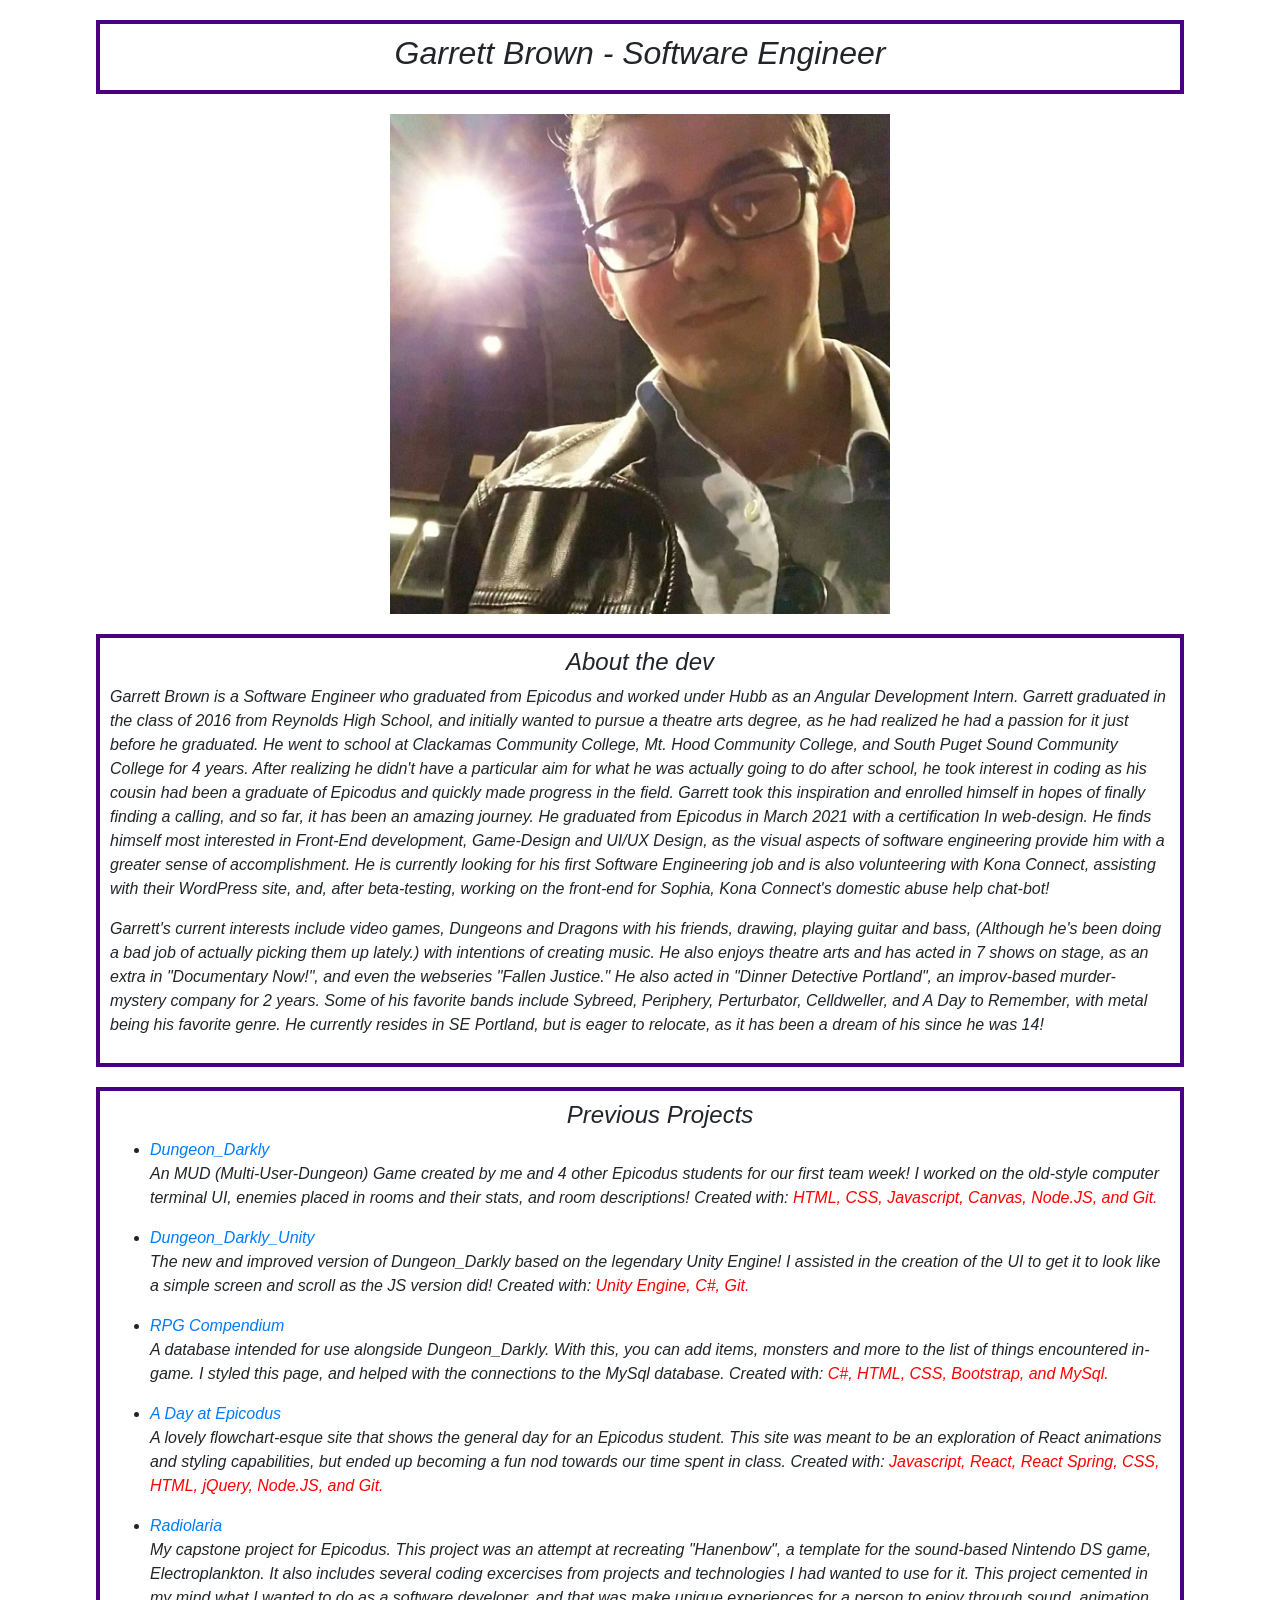
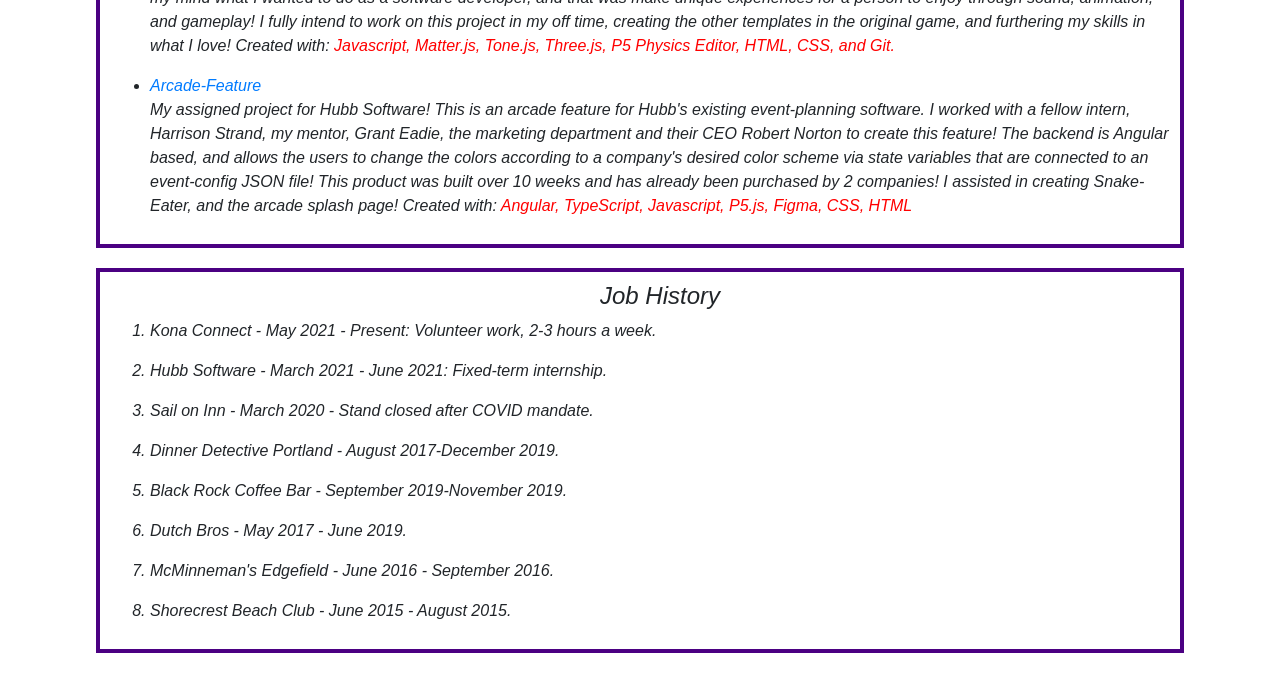
==== index.html @ 9fcd0cbc "Add Hubb and Kona Connect to jobs." ====
<!DOCTYPE html>
<html lang="en-US">

<head>
  <title>Garrett Brown-Portfolio</title>
  <link href="css/bootstrap.css" rel="stylesheet" type="text/css">
  <link href="css/styles.css" rel="stylesheet" type="text/css">
</head>

<body>
  <div class="box-1">
    <h1><em>Garrett Brown - Software Engineer<em></h1>
  </div>

  <div>
    <img class="image" src="img/Portfolio-Pic.img.jpg" width="500px" height="500px" alt="placeholder image of me"></img>
  </div>

  <div class="box-1">
    <h2>About the dev</h2>
    <p>Garrett Brown is a Software Engineer who graduated from Epicodus and worked under Hubb as an Angular Development Intern. Garrett graduated in the class of 2016 from Reynolds High School, and initially wanted to pursue a theatre arts degree, 
      as he had realized he had a passion for it just before he graduated. He went to school at Clackamas Community College, Mt. Hood Community College, and
      South Puget Sound Community College for 4 years. After realizing he didn't have a particular aim for what he was
      actually going to do after school, he took interest in coding as his cousin had been a graduate of Epicodus and
      quickly made progress in the field. Garrett took this inspiration and enrolled himself in hopes of finally finding
      a calling, and so far, it has been an amazing journey. He graduated from Epicodus in March 2021 with a certification
      In web-design. He finds himself most interested in Front-End development, Game-Design and UI/UX Design, as the visual 
      aspects of software engineering provide him with a greater sense of accomplishment. He is currently looking for his first Software Engineering job and is also volunteering with Kona Connect, assisting with their WordPress site, and, after beta-testing, working on the front-end for Sophia, Kona Connect's domestic abuse help chat-bot!
      </p>
    <p>Garrett's current interests include video games, Dungeons and Dragons with his friends, drawing, playing guitar
      and bass, (Although he's been doing a bad job of actually picking them up lately.) with intentions of creating
      music. He also enjoys theatre arts and has acted in 7 shows on stage, as an extra in "Documentary Now!", and even
      the webseries "Fallen Justice." He also acted in "Dinner Detective Portland", an improv-based murder-mystery
      company for 2 years. Some of his favorite bands include Sybreed, Periphery, Perturbator, Celldweller, and A Day to
      Remember, with metal being his favorite genre. He currently resides in SE Portland, but is eager to relocate, as it has been a dream of his since he was 14! </p>
  </div>

  <div class="box-1">
    <ul>
      <h2>Previous Projects</h2>
      <li><a href="https://github.com/GarrettBrown-dev/Dungeon_Darkly"> Dungeon_Darkly</a>
        <p>An MUD (Multi-User-Dungeon) Game created by me and 4 other Epicodus students for our first team week! I
          worked on the old-style computer terminal UI, enemies placed in rooms and their stats, and room descriptions!
          Created with: <span class="highlight">HTML, CSS, Javascript, Canvas, Node.JS, and Git.</span></p>
      <li><a href="https://github.com/GarrettBrown-dev/Dungeon_Darkly_Unity">Dungeon_Darkly_Unity</a>
        <p>The new and improved version of Dungeon_Darkly based on the legendary Unity Engine! I assisted in the
          creation of the UI to get it to look like a simple screen and scroll as the JS version did! Created with:
          <span class="highlight">Unity Engine, C#, Git.</span>
        </p>
      <li><a href="https://github.com/GarrettBrown-dev/RpgCompendium">RPG Compendium</a></li>
      <p>A database intended for use alongside Dungeon_Darkly. With this, you can add items, monsters and more to the
        list of things encountered in-game. I styled this page, and helped with the connections to the MySql database.
        Created with: <span class="highlight">C#, HTML, CSS, Bootstrap, and MySql.</span>
      </p>
      <li><a href="https://github.com/GarrettBrown-dev/choose-your-own-adventure">A Day at Epicodus</a>
        <p>A lovely flowchart-esque site that shows the general day for an Epicodus student. This site was meant to be
          an exploration of React animations and styling capabilities, but ended up becoming a fun nod towards our time
          spent in class.
          Created with: <span class="highlight">Javascript, React, React Spring, CSS, HTML, jQuery, Node.JS, and
            Git.</span></p>
      <li><a href="https://github.com/GarrettBrown-dev/Radiolaria">Radiolaria</a>
        <p>My capstone project for Epicodus. This project was an attempt at recreating "Hanenbow", a template for the
          sound-based Nintendo DS game, Electroplankton. It also includes several coding excercises from projects and
          technologies I had wanted to use for it. This project cemented in my mind what I wanted to do as a software
          developer, and that was make unique experiences for a person to enjoy through sound, animation, and gameplay!
          I fully intend to work on this project in my off time, creating the other templates in the original game, and
          furthering my skills in what I love! Created with: <span class="highlight">Javascript, Matter.js, Tone.js,
            Three.js, P5 Physics Editor, HTML, CSS, and Git.</span></p>
      <li><a href="https://github.com/GarrettBrown-dev/template-monster-arcade-feature">Arcade-Feature</a>
        <p>My assigned project for Hubb Software! This is an arcade feature for Hubb's existing event-planning software. I worked with a fellow intern, Harrison Strand, my mentor, Grant Eadie, the marketing department and their CEO Robert Norton to create this feature! The backend is Angular based, and allows the users to change the colors according to a company's desired color scheme via state variables that are connected to an event-config JSON file! This product was built over 10 weeks and has already been purchased by 2 companies! I assisted in creating Snake-Eater, and the arcade splash page!
           Created with: <span class="highlight">Angular, TypeScript, Javascript, P5.js, Figma, CSS, HTML</span></p>
    </ul>
  </div>
  <div class="box-1">
    <ol>
      <h2>Job History</h2>
      <li>
        <p>Kona Connect - May 2021 - Present: Volunteer work, 2-3 hours a week.</p>
      </li>
      <li>
        <p>Hubb Software - March 2021 - June 2021: Fixed-term internship.</p>
      </li>
      <li>
        <p>Sail on Inn - March 2020 - Stand closed after COVID mandate. </p>
      </li>
      <li>
        <p>Dinner Detective Portland - August 2017-December 2019.</p>
      </li>
      <li>
        <p>Black Rock Coffee Bar - September 2019-November 2019.</p>
      </li>
      <li>
        <p>Dutch Bros - May 2017 - June 2019.</p>
      </li>
      <li>
        <p>McMinneman's Edgefield - June 2016 - September 2016.</p>
      </li>
      <li>
        <p>Shorecrest Beach Club - June 2015 - August 2015.</p>
      </li>
    </ol>
  </div>
</body>

</html>
---- css/styles.css ----
h1 {font-size: xx-large;
  text-align: center;
}

h2 {font-size: x-large;
  text-align: center;
}

.highlight {color: red
}

.box-1  {
  border: 4px solid indigo;
  padding: 10px;
  background-color: white;
  display: block;
  margin: auto;
  margin-top: 20px;
  margin-bottom: 20px;
  width: 85%;
  box-sizing: border-box;
  float: center
}

.image {
  display: block;
  margin-left: auto;
  margin-right: auto;
}
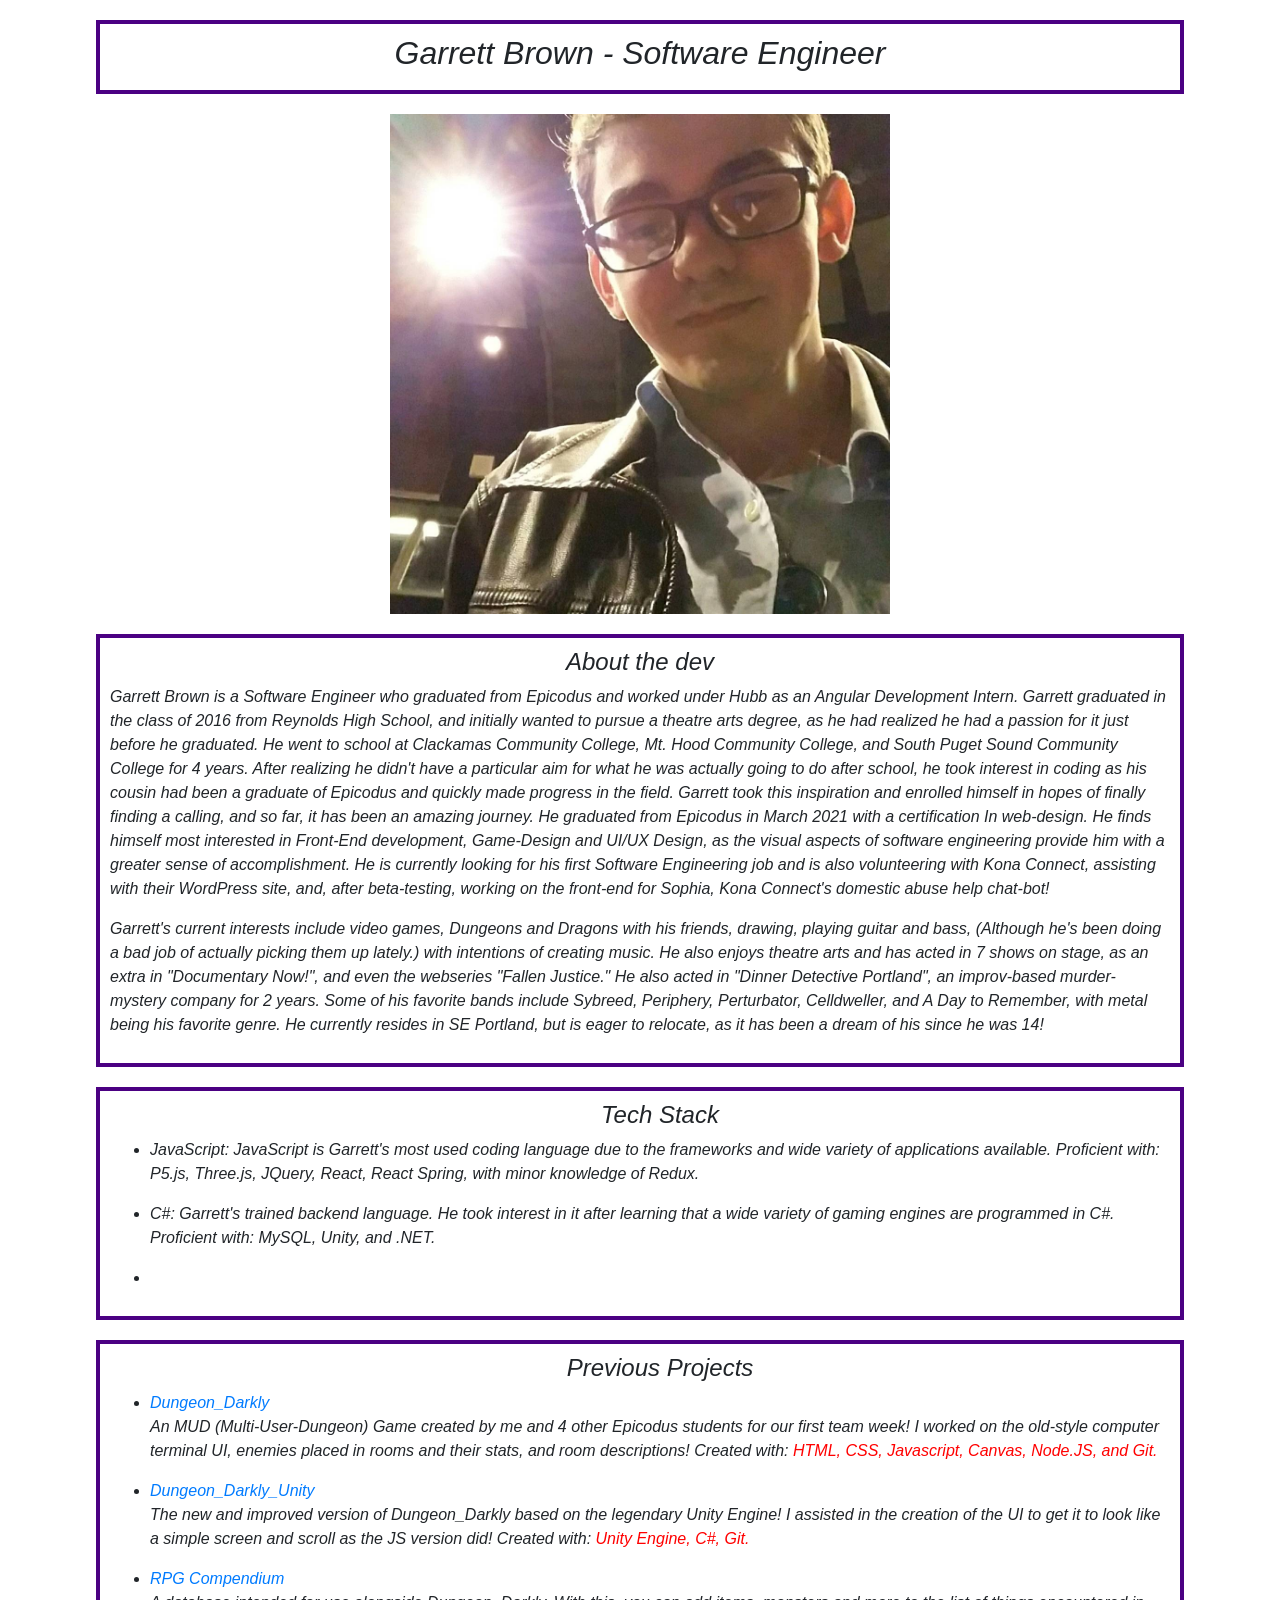
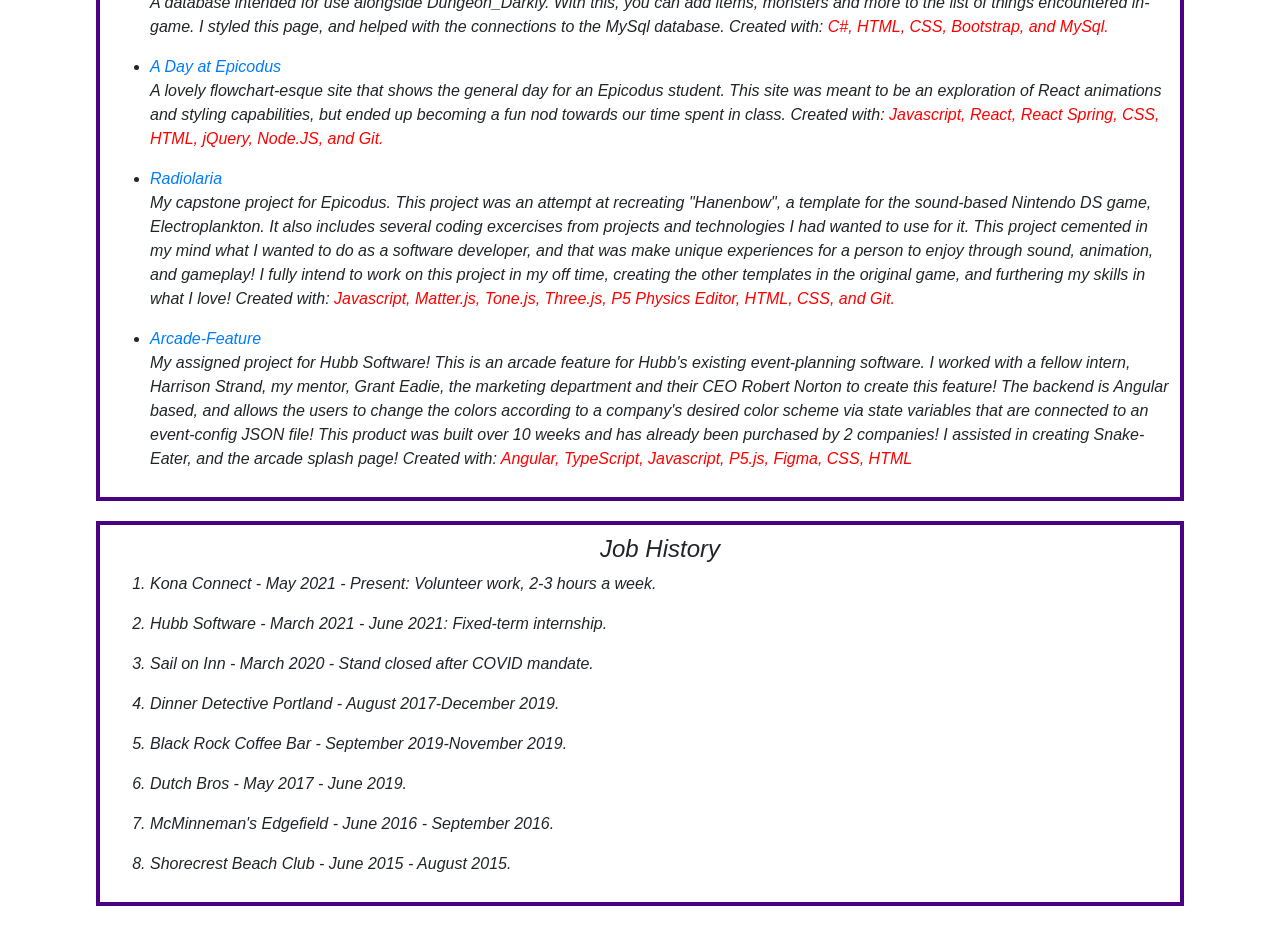
==== commit 28a98de5: "Add known language section." ====
--- a/index.html
+++ b/index.html
@@ -33,6 +33,19 @@
       the webseries "Fallen Justice." He also acted in "Dinner Detective Portland", an improv-based murder-mystery
       company for 2 years. Some of his favorite bands include Sybreed, Periphery, Perturbator, Celldweller, and A Day to
       Remember, with metal being his favorite genre. He currently resides in SE Portland, but is eager to relocate, as it has been a dream of his since he was 14! </p>
+  </div>
+
+  <div class="box-1">
+    <ul>
+      <h2>Tech Stack</h2>
+      <li>
+        <p>JavaScript: JavaScript is Garrett's most used coding language due to the frameworks and wide variety of applications available. Proficient with: P5.js, Three.js, JQuery, React, React Spring, with minor knowledge of Redux.</p>
+      </li>
+      <li>
+        <p>C#: Garrett's trained backend language. He took interest in it after learning that a wide variety of gaming engines are programmed in C#. Proficient with: MySQL, Unity, and .NET.</p>
+      </li>
+      <li></li>
+    </ul>
   </div>
 
   <div class="box-1">
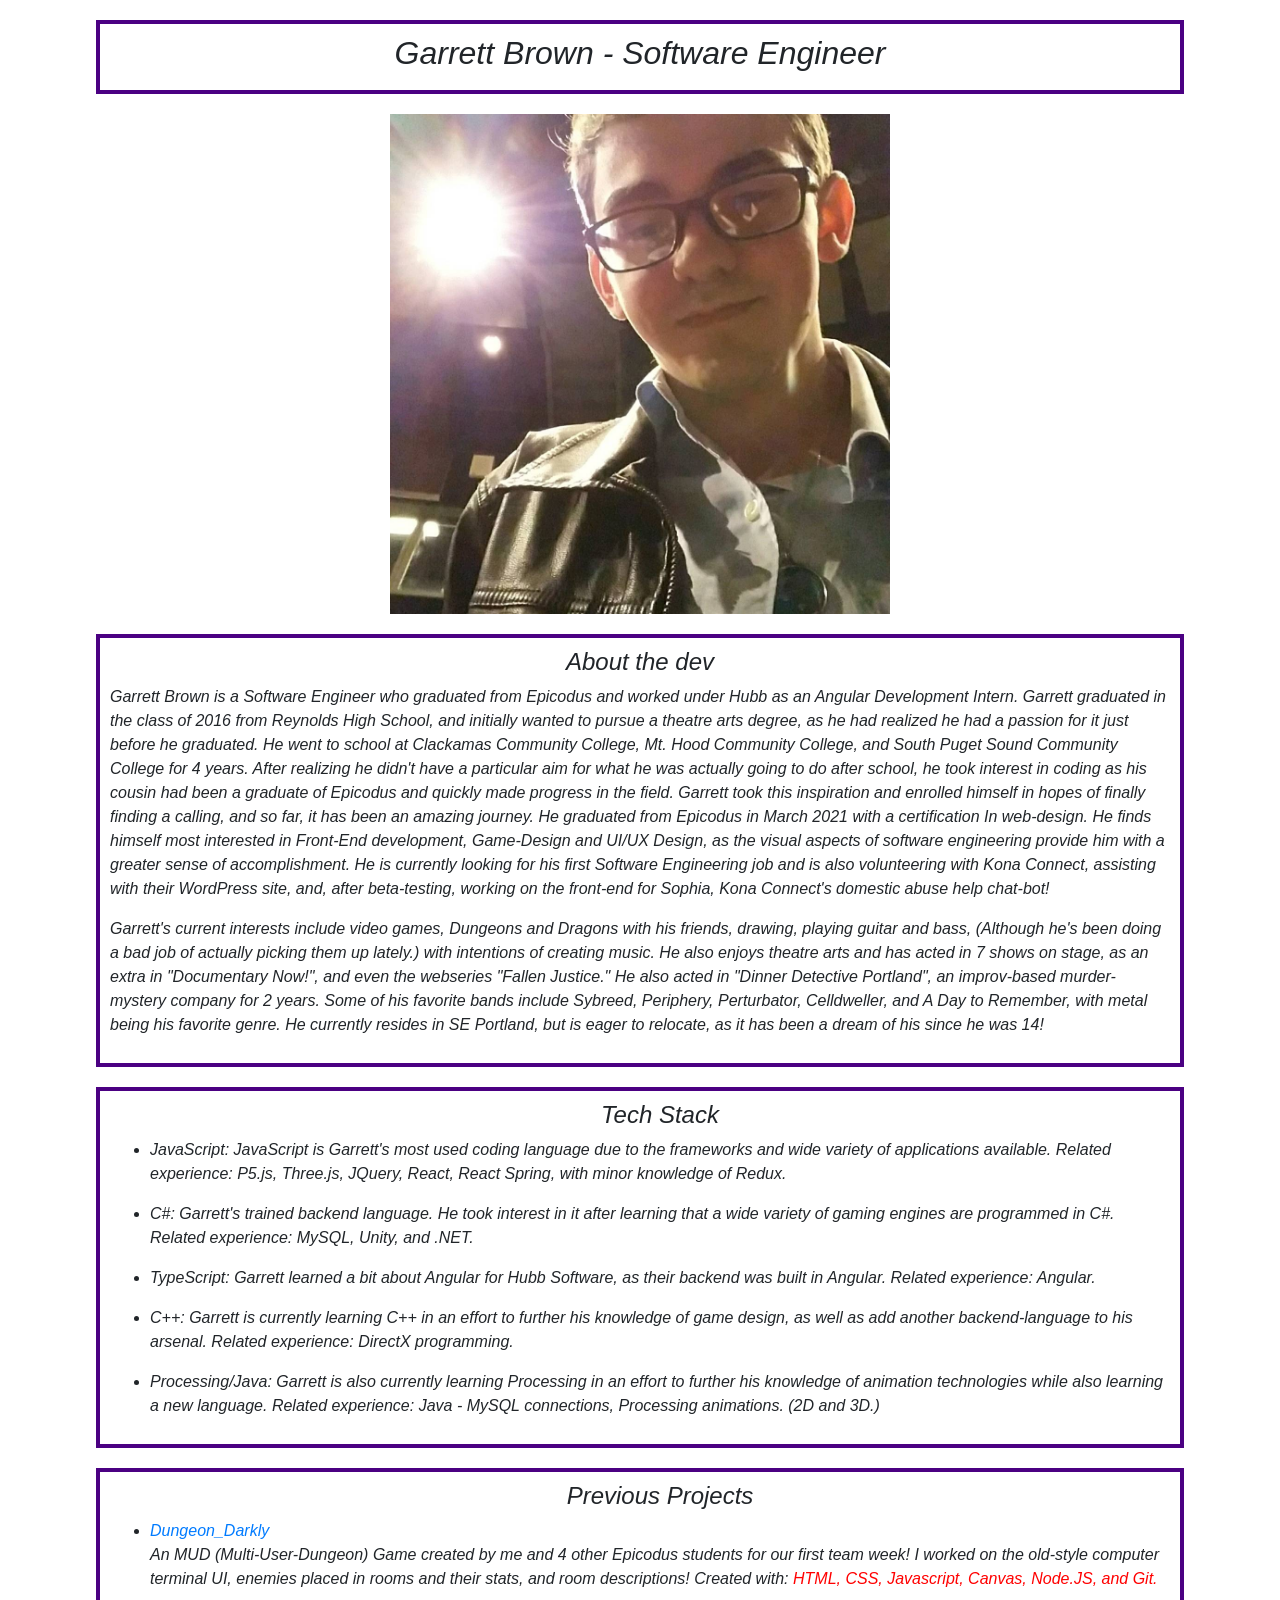
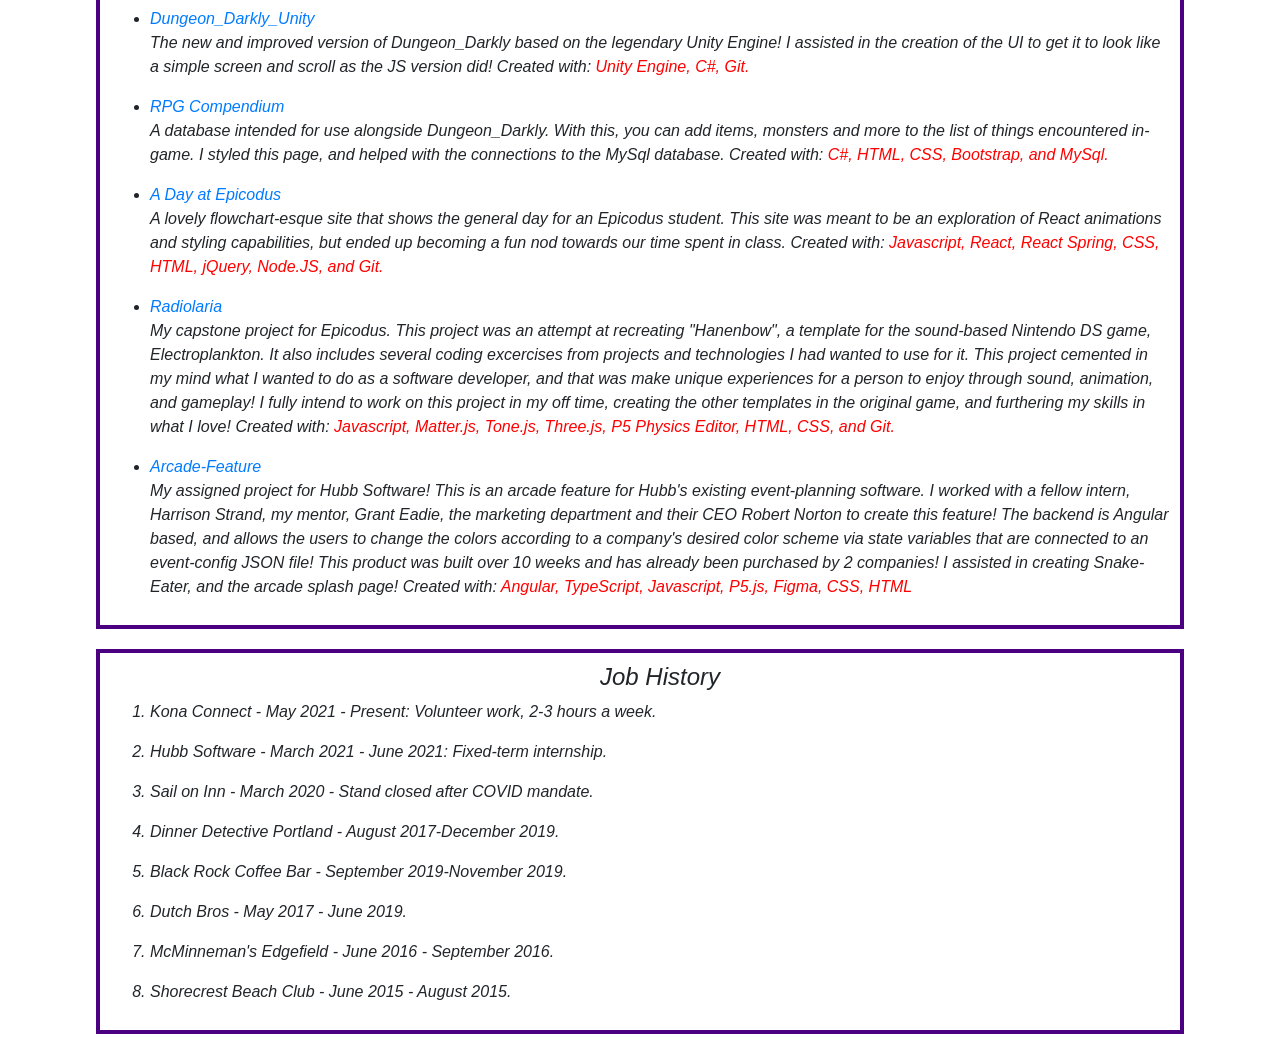
==== commit 21aab7e8: "Add other main languages." ====
--- a/index.html
+++ b/index.html
@@ -39,12 +39,20 @@
     <ul>
       <h2>Tech Stack</h2>
       <li>
-        <p>JavaScript: JavaScript is Garrett's most used coding language due to the frameworks and wide variety of applications available. Proficient with: P5.js, Three.js, JQuery, React, React Spring, with minor knowledge of Redux.</p>
+        <p>JavaScript: JavaScript is Garrett's most used coding language due to the frameworks and wide variety of applications available. Related experience: P5.js, Three.js, JQuery, React, React Spring, with minor knowledge of Redux.</p>
       </li>
       <li>
-        <p>C#: Garrett's trained backend language. He took interest in it after learning that a wide variety of gaming engines are programmed in C#. Proficient with: MySQL, Unity, and .NET.</p>
+        <p>C#: Garrett's trained backend language. He took interest in it after learning that a wide variety of gaming engines are programmed in C#. Related experience: MySQL, Unity, and .NET.</p>
       </li>
-      <li></li>
+      <li>
+        <p>TypeScript: Garrett learned a bit about Angular for Hubb Software, as their backend was built in Angular. Related experience: Angular.</p>
+      </li>
+      <li>
+        <p>C++: Garrett is currently learning C++ in an effort to further his knowledge of game design, as well as add another backend-language to his arsenal. Related experience: DirectX programming.</p>
+      </li>
+      <li>
+        <p>Processing/Java: Garrett is also currently learning Processing in an effort to further his knowledge of animation technologies while also learning a new language. Related experience: Java - MySQL connections, Processing animations. (2D and 3D.)</p>
+      </li>
     </ul>
   </div>
 
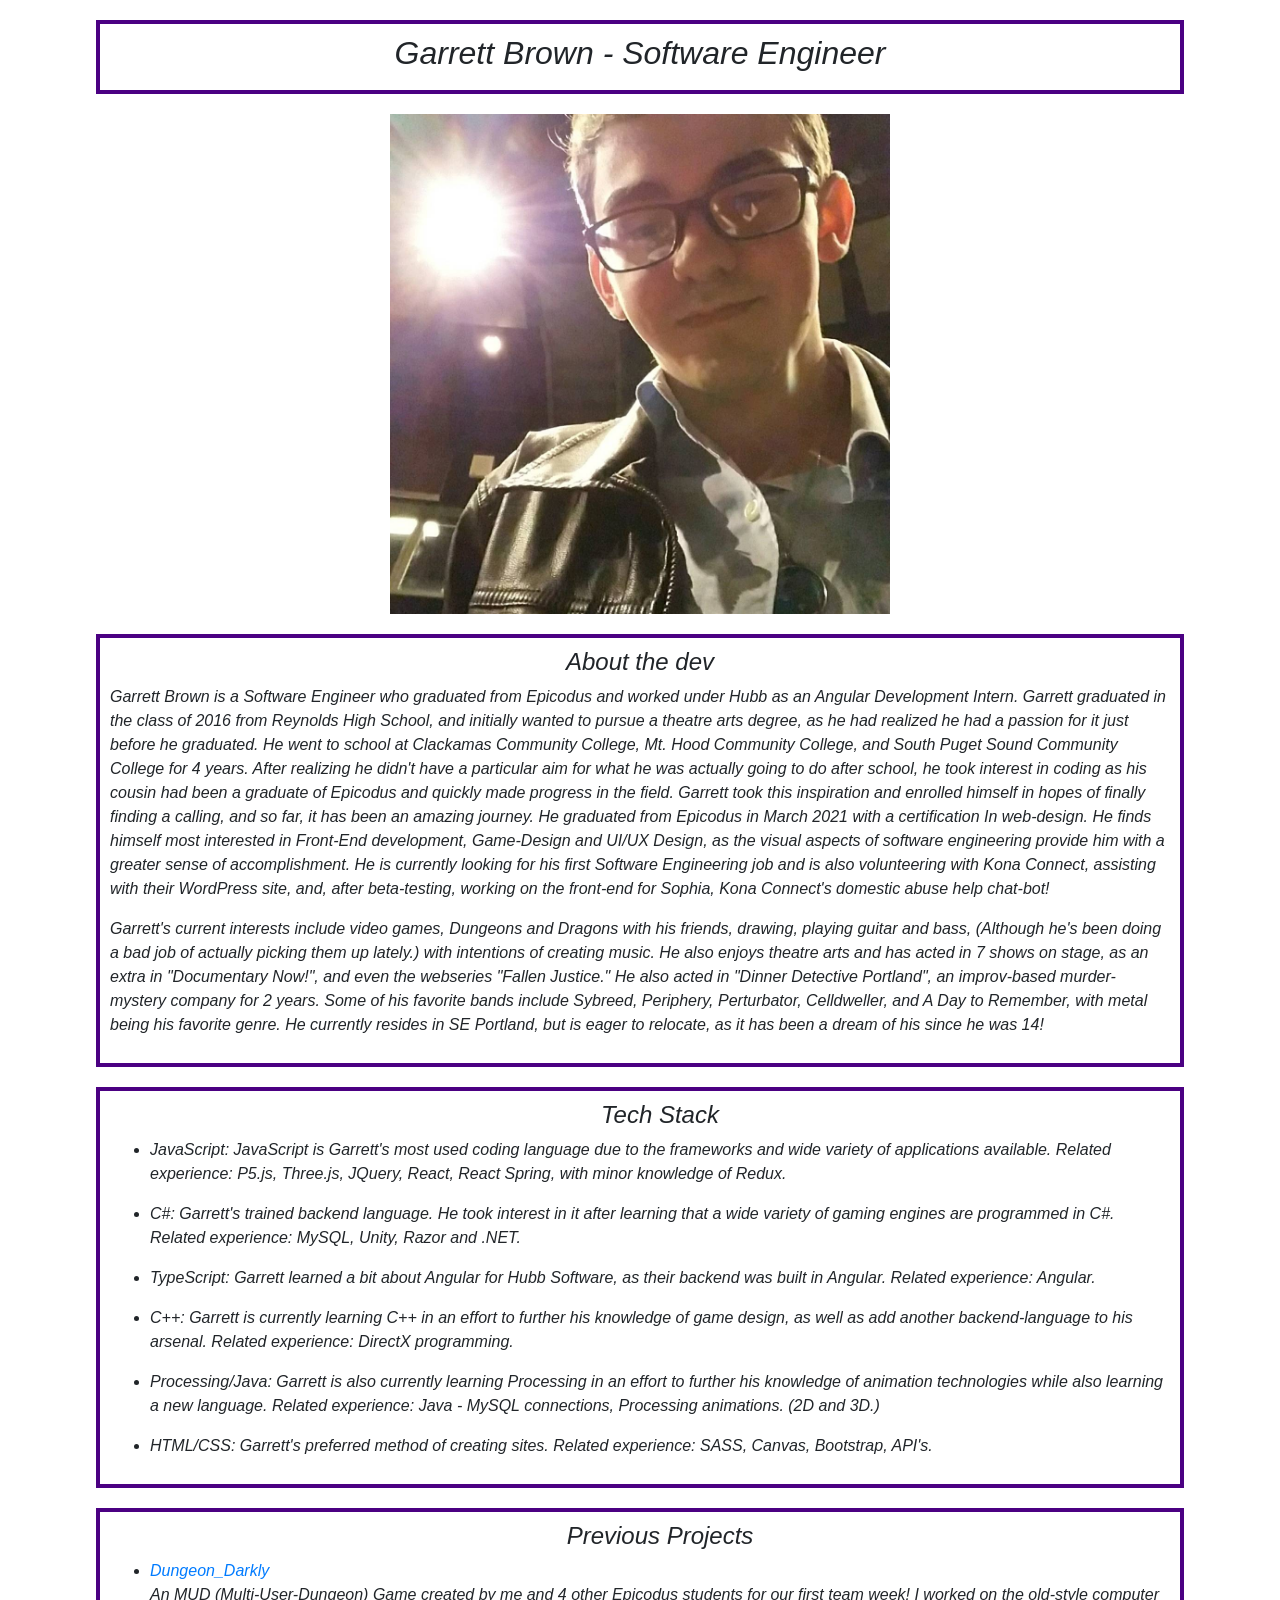
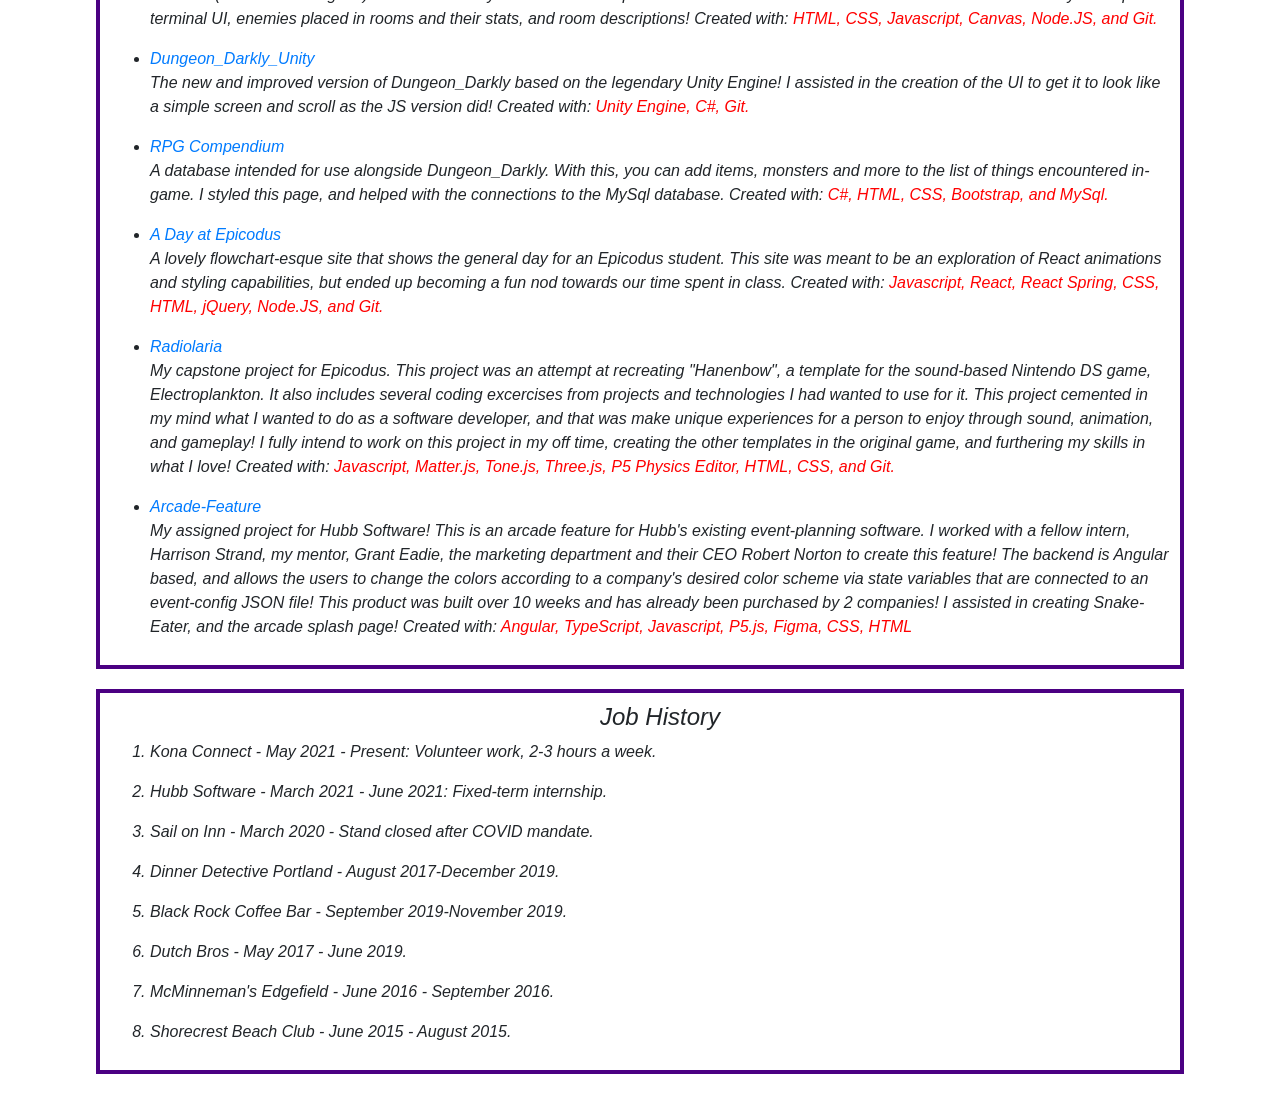
==== commit 17cf4ab9: "Add HTML/CSS to tech stack." ====
--- a/index.html
+++ b/index.html
@@ -42,7 +42,7 @@
         <p>JavaScript: JavaScript is Garrett's most used coding language due to the frameworks and wide variety of applications available. Related experience: P5.js, Three.js, JQuery, React, React Spring, with minor knowledge of Redux.</p>
       </li>
       <li>
-        <p>C#: Garrett's trained backend language. He took interest in it after learning that a wide variety of gaming engines are programmed in C#. Related experience: MySQL, Unity, and .NET.</p>
+        <p>C#: Garrett's trained backend language. He took interest in it after learning that a wide variety of gaming engines are programmed in C#. Related experience: MySQL, Unity, Razor and .NET.</p>
       </li>
       <li>
         <p>TypeScript: Garrett learned a bit about Angular for Hubb Software, as their backend was built in Angular. Related experience: Angular.</p>
@@ -52,6 +52,9 @@
       </li>
       <li>
         <p>Processing/Java: Garrett is also currently learning Processing in an effort to further his knowledge of animation technologies while also learning a new language. Related experience: Java - MySQL connections, Processing animations. (2D and 3D.)</p>
+      </li>
+      <li>
+        <p>HTML/CSS: Garrett's preferred method of creating sites. Related experience: SASS, Canvas, Bootstrap, API's.</p>
       </li>
     </ul>
   </div>
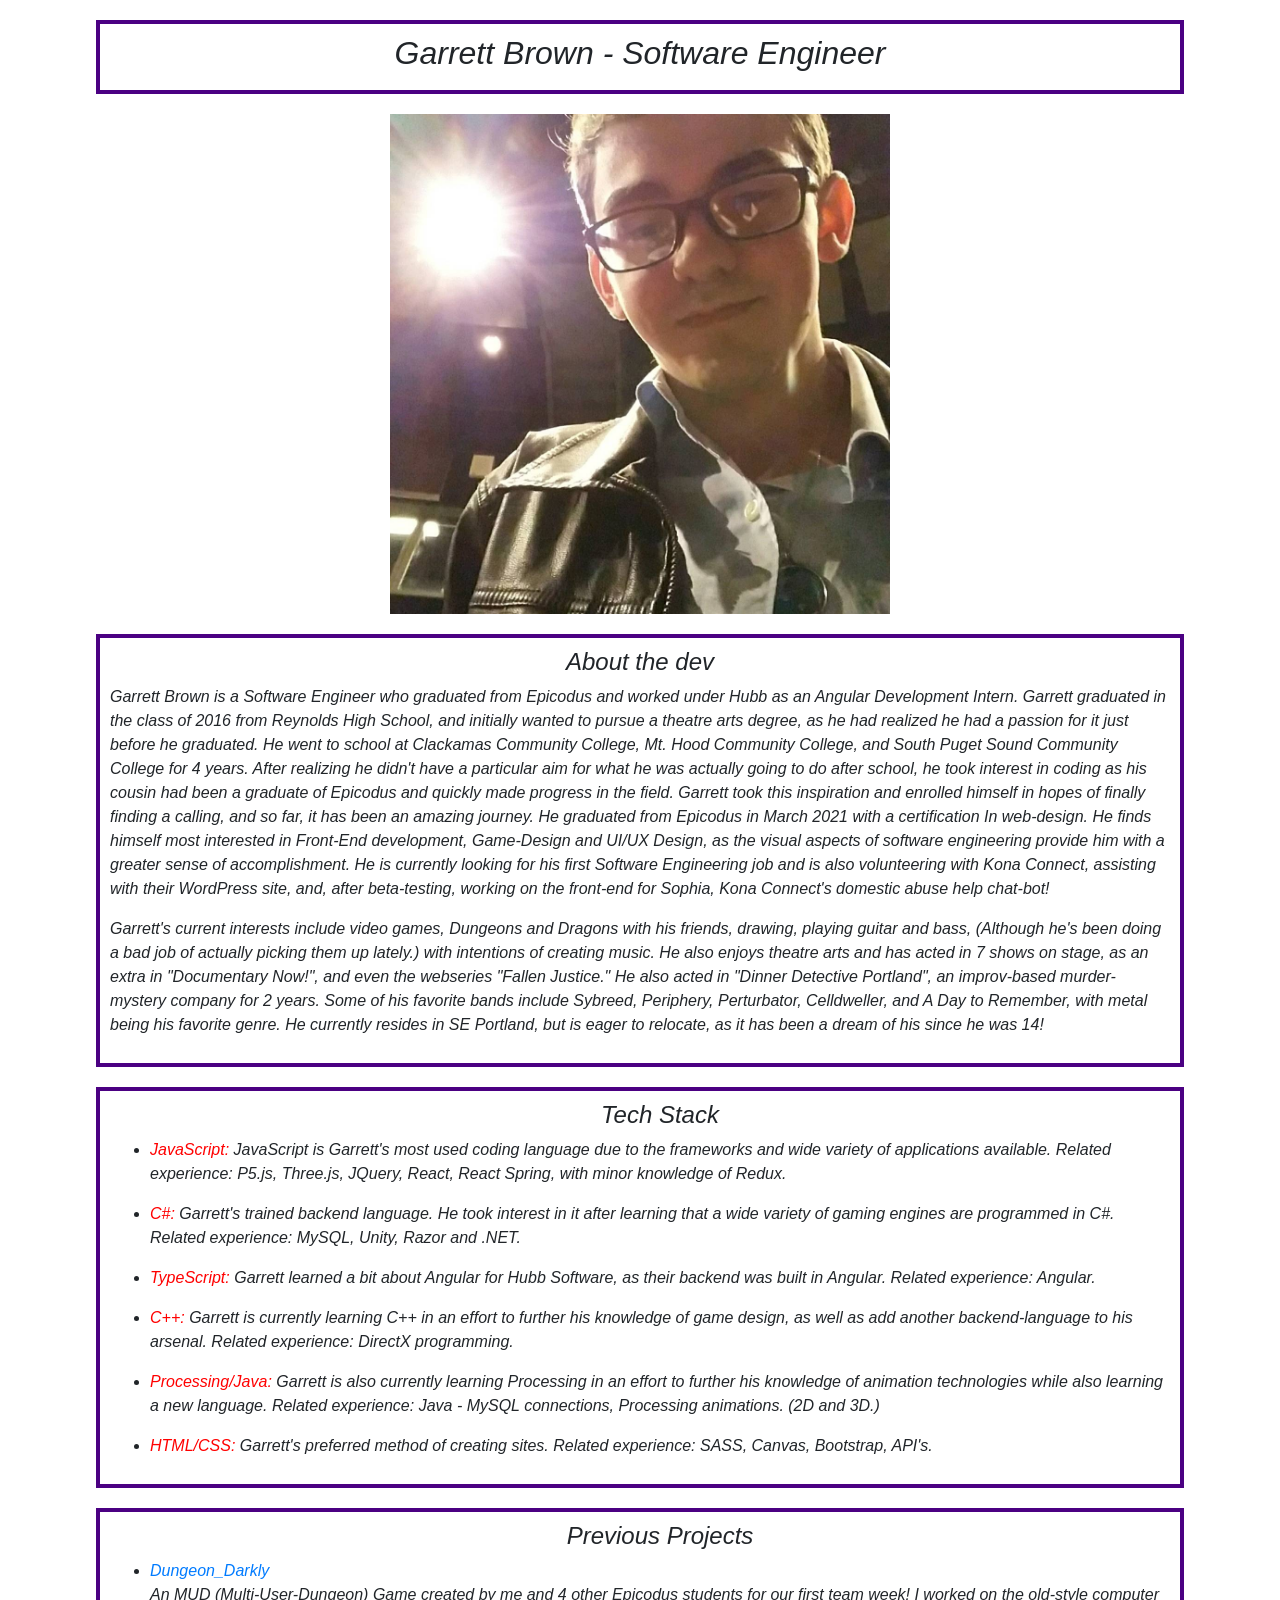
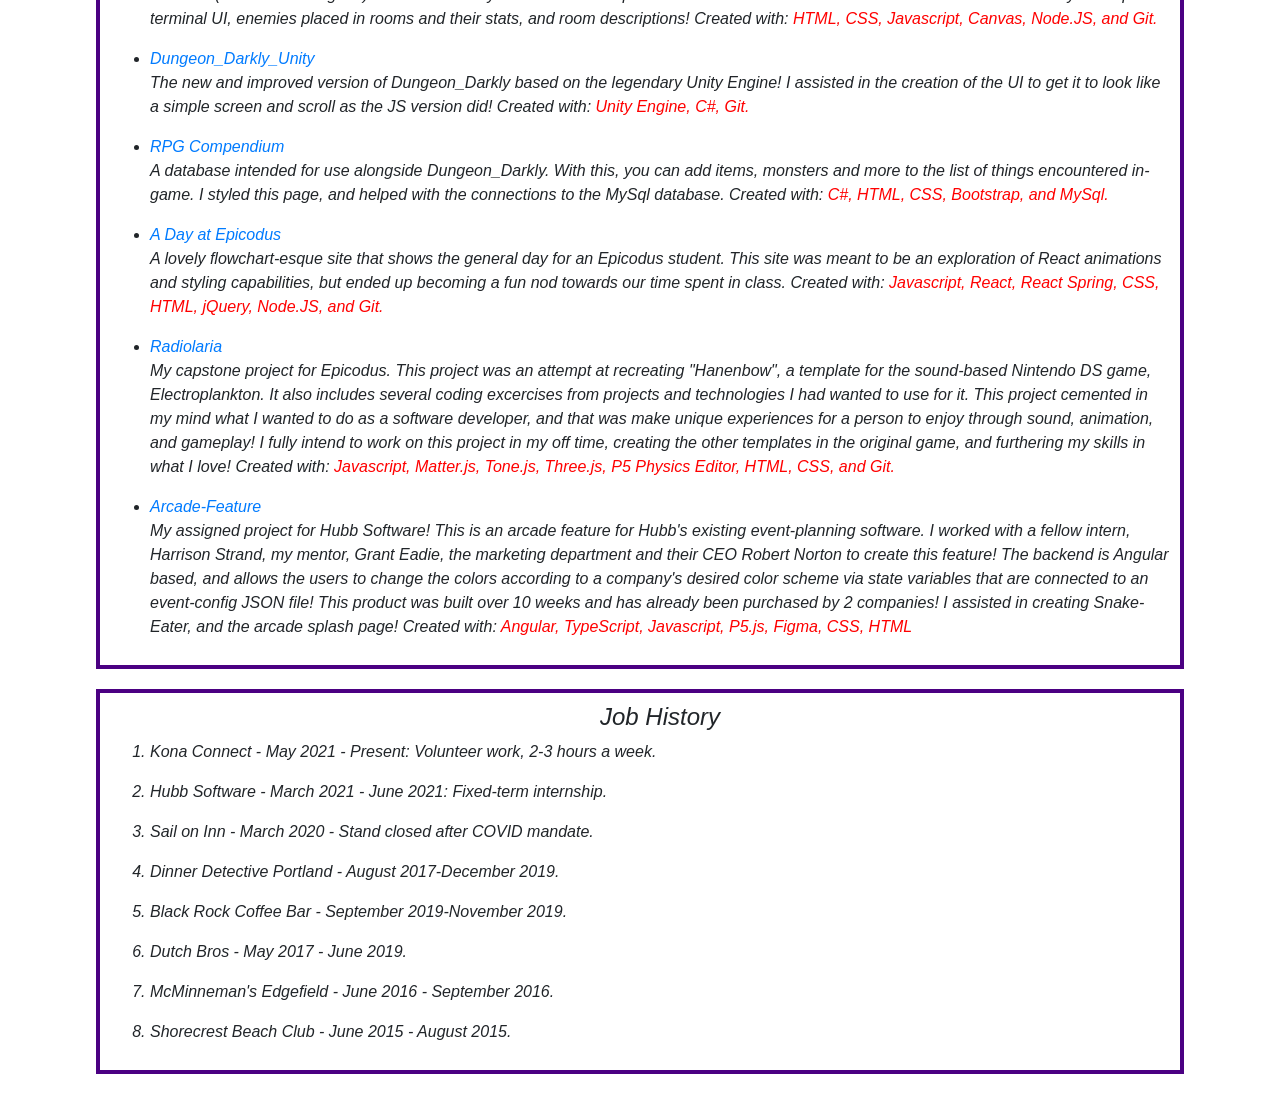
==== commit baa1ba86: "Add highlights to languages." ====
--- a/index.html
+++ b/index.html
@@ -39,22 +39,22 @@
     <ul>
       <h2>Tech Stack</h2>
       <li>
-        <p>JavaScript: JavaScript is Garrett's most used coding language due to the frameworks and wide variety of applications available. Related experience: P5.js, Three.js, JQuery, React, React Spring, with minor knowledge of Redux.</p>
+        <p><span class="highlight">JavaScript:</span> JavaScript is Garrett's most used coding language due to the frameworks and wide variety of applications available. Related experience: P5.js, Three.js, JQuery, React, React Spring, with minor knowledge of Redux.</p>
       </li>
       <li>
-        <p>C#: Garrett's trained backend language. He took interest in it after learning that a wide variety of gaming engines are programmed in C#. Related experience: MySQL, Unity, Razor and .NET.</p>
+        <p><span class="highlight">C#:</span> Garrett's trained backend language. He took interest in it after learning that a wide variety of gaming engines are programmed in C#. Related experience: MySQL, Unity, Razor and .NET.</p>
       </li>
       <li>
-        <p>TypeScript: Garrett learned a bit about Angular for Hubb Software, as their backend was built in Angular. Related experience: Angular.</p>
+        <p><span class="highlight">TypeScript:</span> Garrett learned a bit about Angular for Hubb Software, as their backend was built in Angular. Related experience: Angular.</p>
       </li>
       <li>
-        <p>C++: Garrett is currently learning C++ in an effort to further his knowledge of game design, as well as add another backend-language to his arsenal. Related experience: DirectX programming.</p>
+        <p><span class="highlight">C++:</span> Garrett is currently learning C++ in an effort to further his knowledge of game design, as well as add another backend-language to his arsenal. Related experience: DirectX programming.</p>
       </li>
       <li>
-        <p>Processing/Java: Garrett is also currently learning Processing in an effort to further his knowledge of animation technologies while also learning a new language. Related experience: Java - MySQL connections, Processing animations. (2D and 3D.)</p>
+        <p><span class="highlight">Processing/Java:</span> Garrett is also currently learning Processing in an effort to further his knowledge of animation technologies while also learning a new language. Related experience: Java - MySQL connections, Processing animations. (2D and 3D.)</p>
       </li>
       <li>
-        <p>HTML/CSS: Garrett's preferred method of creating sites. Related experience: SASS, Canvas, Bootstrap, API's.</p>
+        <p><span class="highlight">HTML/CSS:</span> Garrett's preferred method of creating sites. Related experience: SASS, Canvas, Bootstrap, API's.</p>
       </li>
     </ul>
   </div>
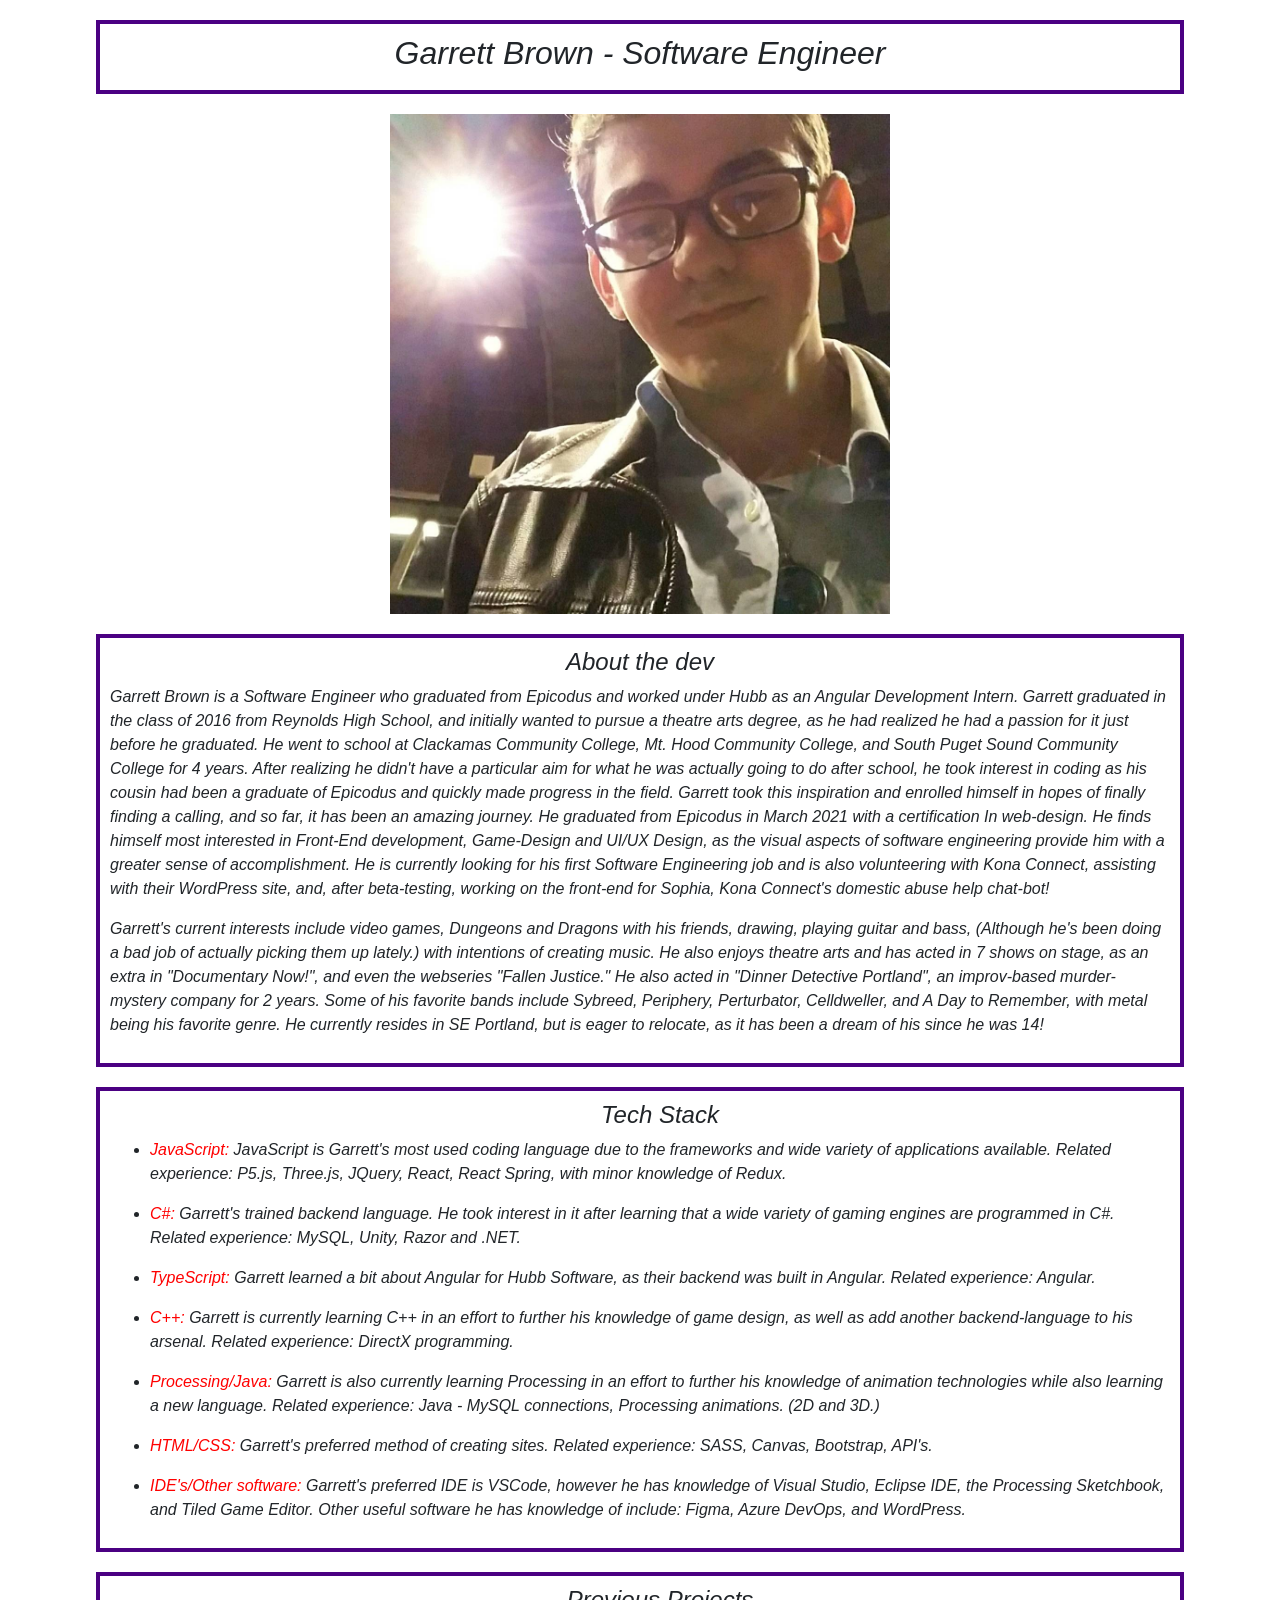
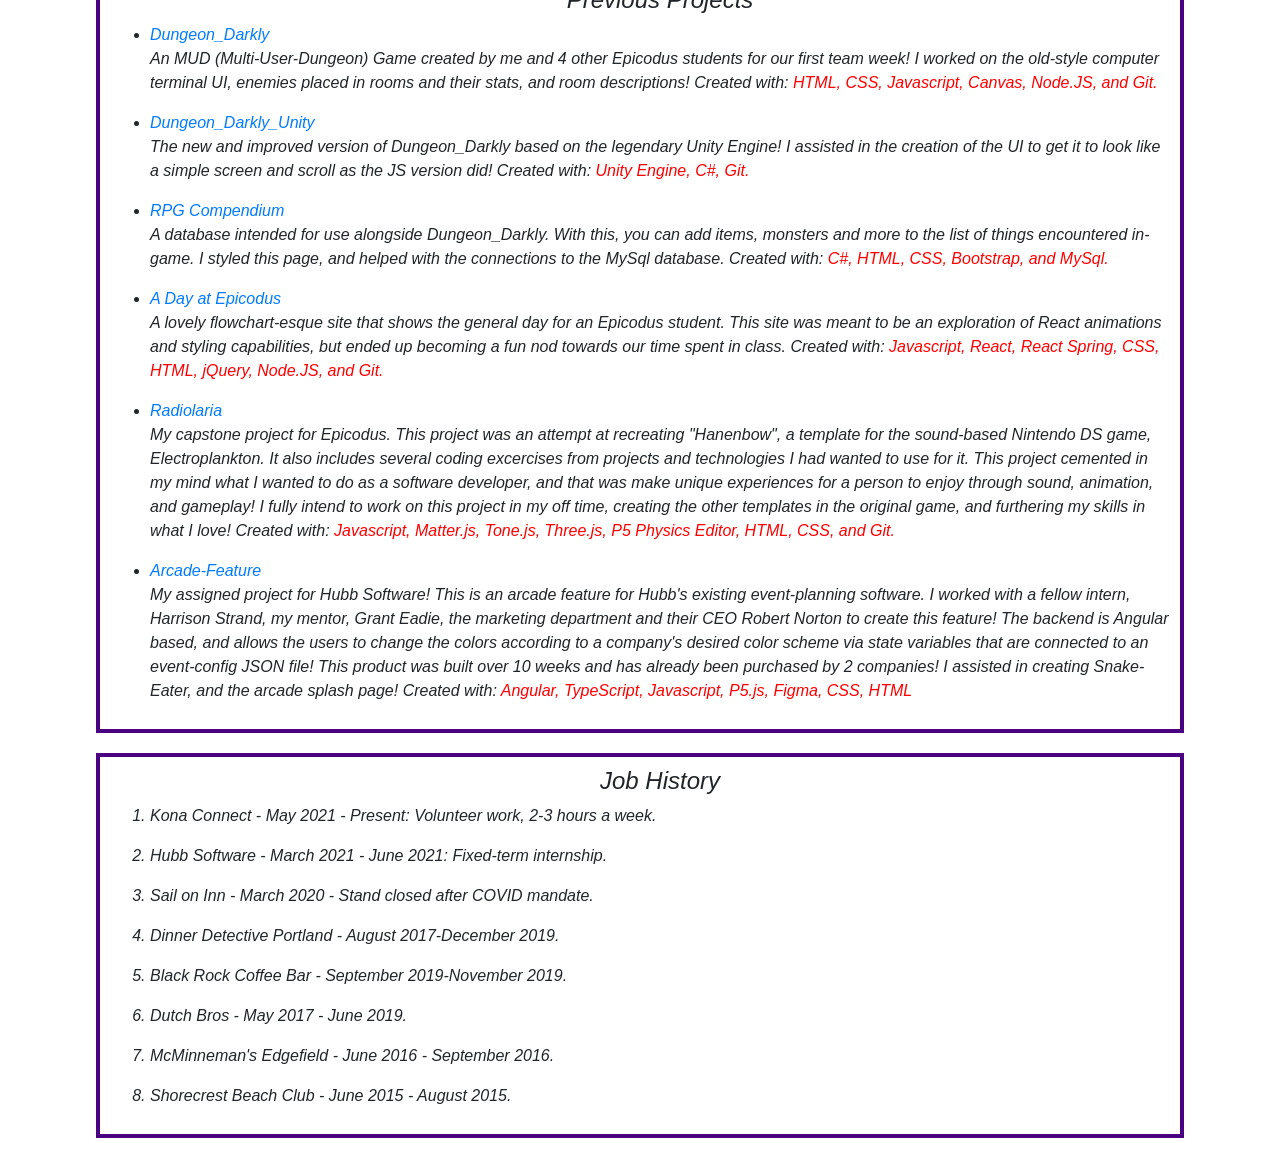
==== commit af085e84: "Add other software section to tech stack." ====
--- a/index.html
+++ b/index.html
@@ -55,6 +55,9 @@
       </li>
       <li>
         <p><span class="highlight">HTML/CSS:</span> Garrett's preferred method of creating sites. Related experience: SASS, Canvas, Bootstrap, API's.</p>
+      </li>
+      <li>
+        <p><span class="highlight">IDE's/Other software:</span> Garrett's preferred IDE is VSCode, however he has knowledge of Visual Studio, Eclipse IDE, the Processing Sketchbook, and Tiled Game Editor. Other useful software he has knowledge of include: Figma, Azure DevOps, and WordPress.</p>
       </li>
     </ul>
   </div>
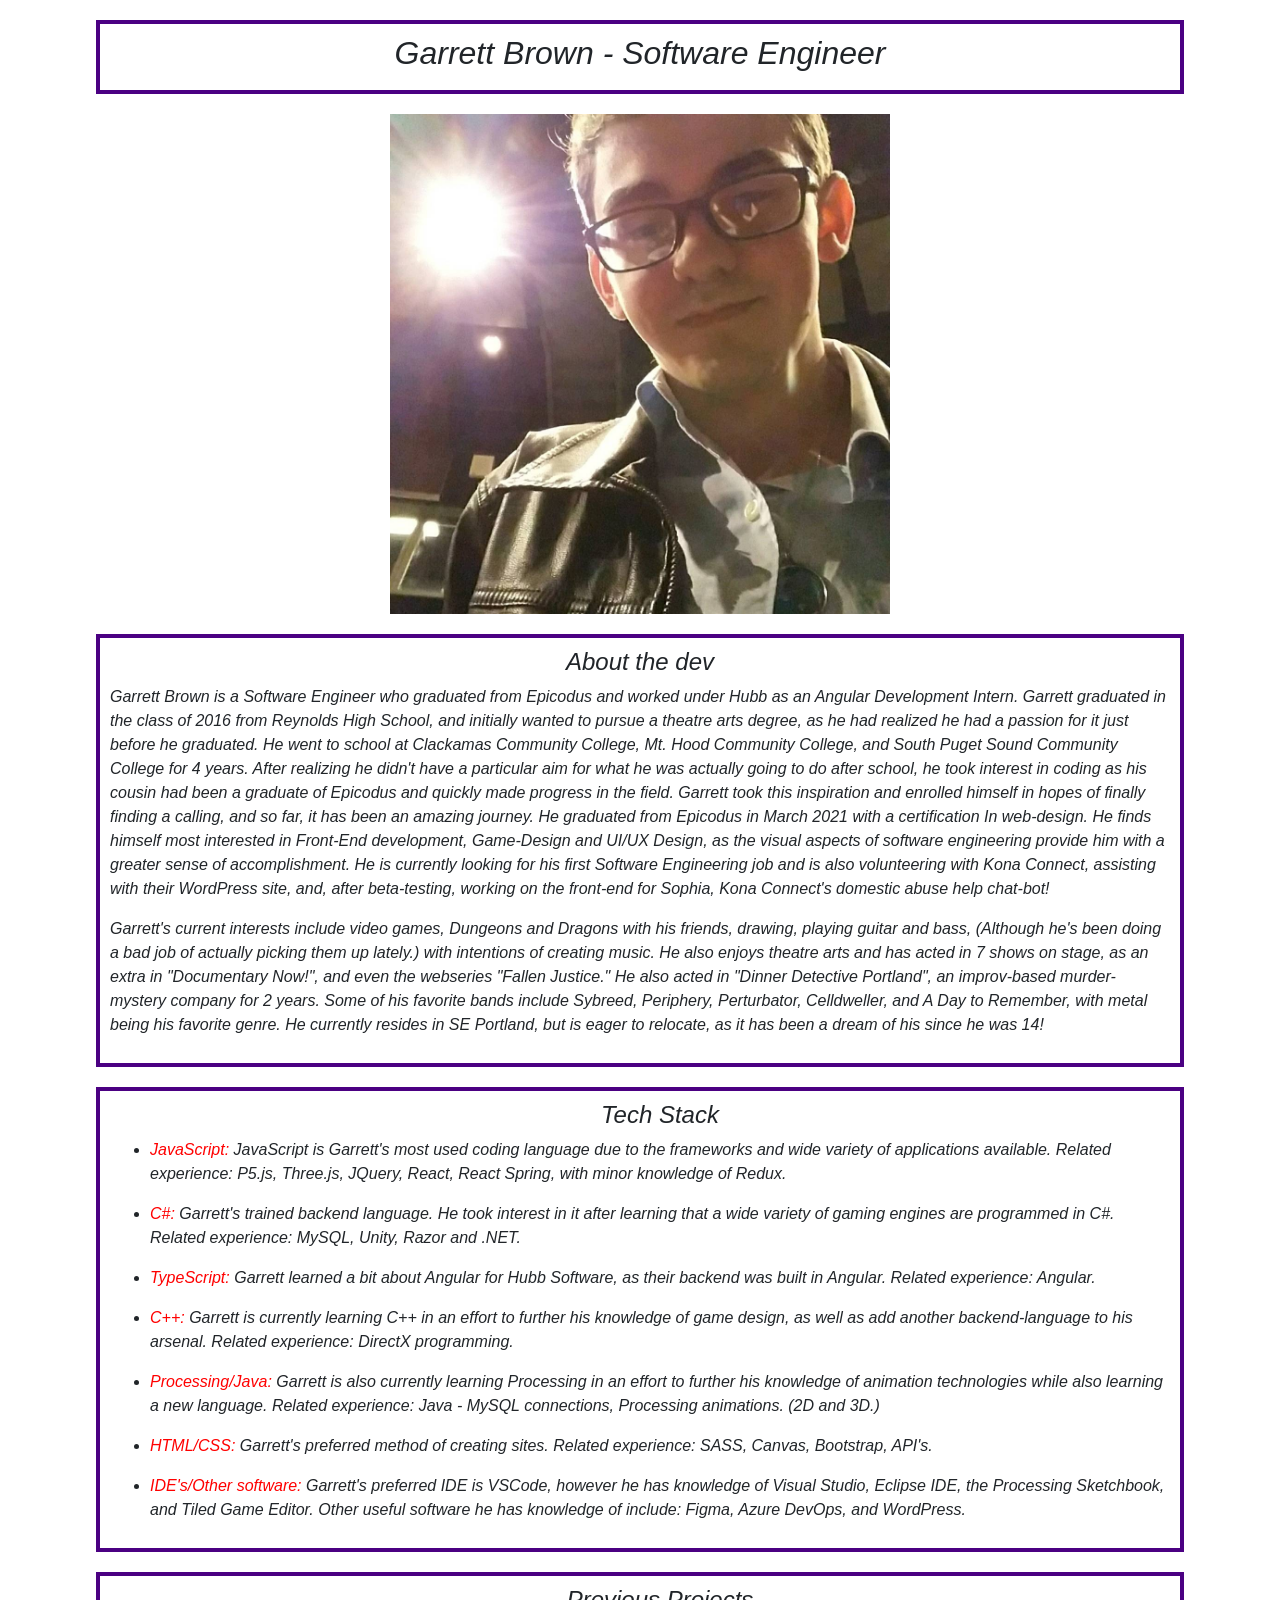
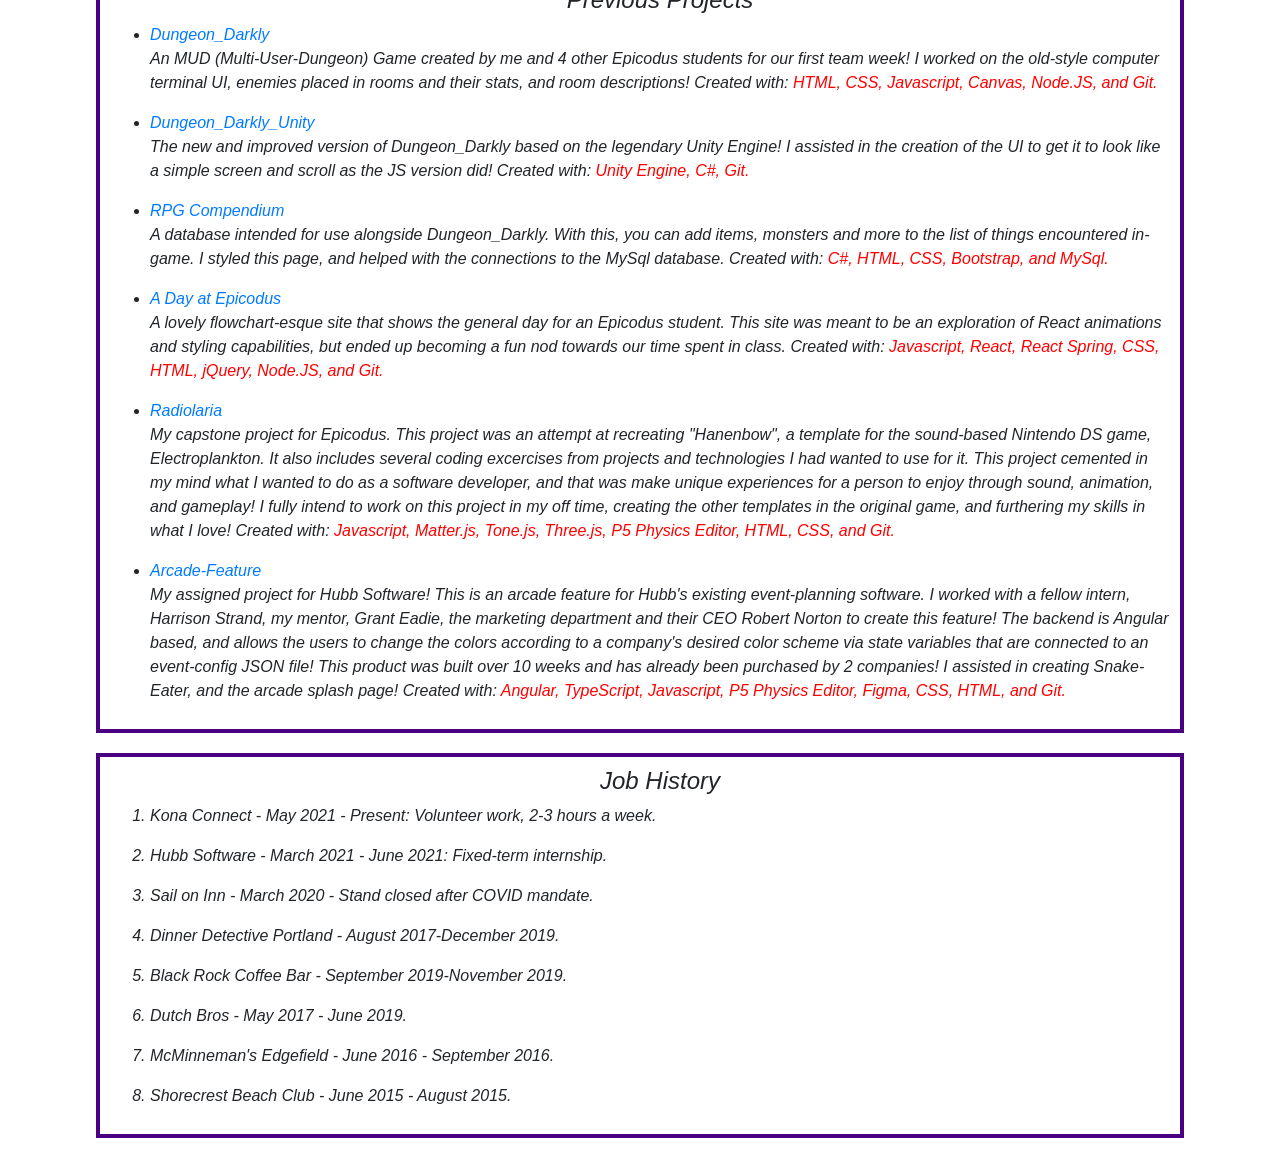
==== commit ab30b536: "Edit tech stack for Arcade Feature." ====
--- a/index.html
+++ b/index.html
@@ -95,7 +95,7 @@
             Three.js, P5 Physics Editor, HTML, CSS, and Git.</span></p>
       <li><a href="https://github.com/GarrettBrown-dev/template-monster-arcade-feature">Arcade-Feature</a>
         <p>My assigned project for Hubb Software! This is an arcade feature for Hubb's existing event-planning software. I worked with a fellow intern, Harrison Strand, my mentor, Grant Eadie, the marketing department and their CEO Robert Norton to create this feature! The backend is Angular based, and allows the users to change the colors according to a company's desired color scheme via state variables that are connected to an event-config JSON file! This product was built over 10 weeks and has already been purchased by 2 companies! I assisted in creating Snake-Eater, and the arcade splash page!
-           Created with: <span class="highlight">Angular, TypeScript, Javascript, P5.js, Figma, CSS, HTML</span></p>
+           Created with: <span class="highlight">Angular, TypeScript, Javascript, P5 Physics Editor, Figma, CSS, HTML, and Git.</span></p>
     </ul>
   </div>
   <div class="box-1">
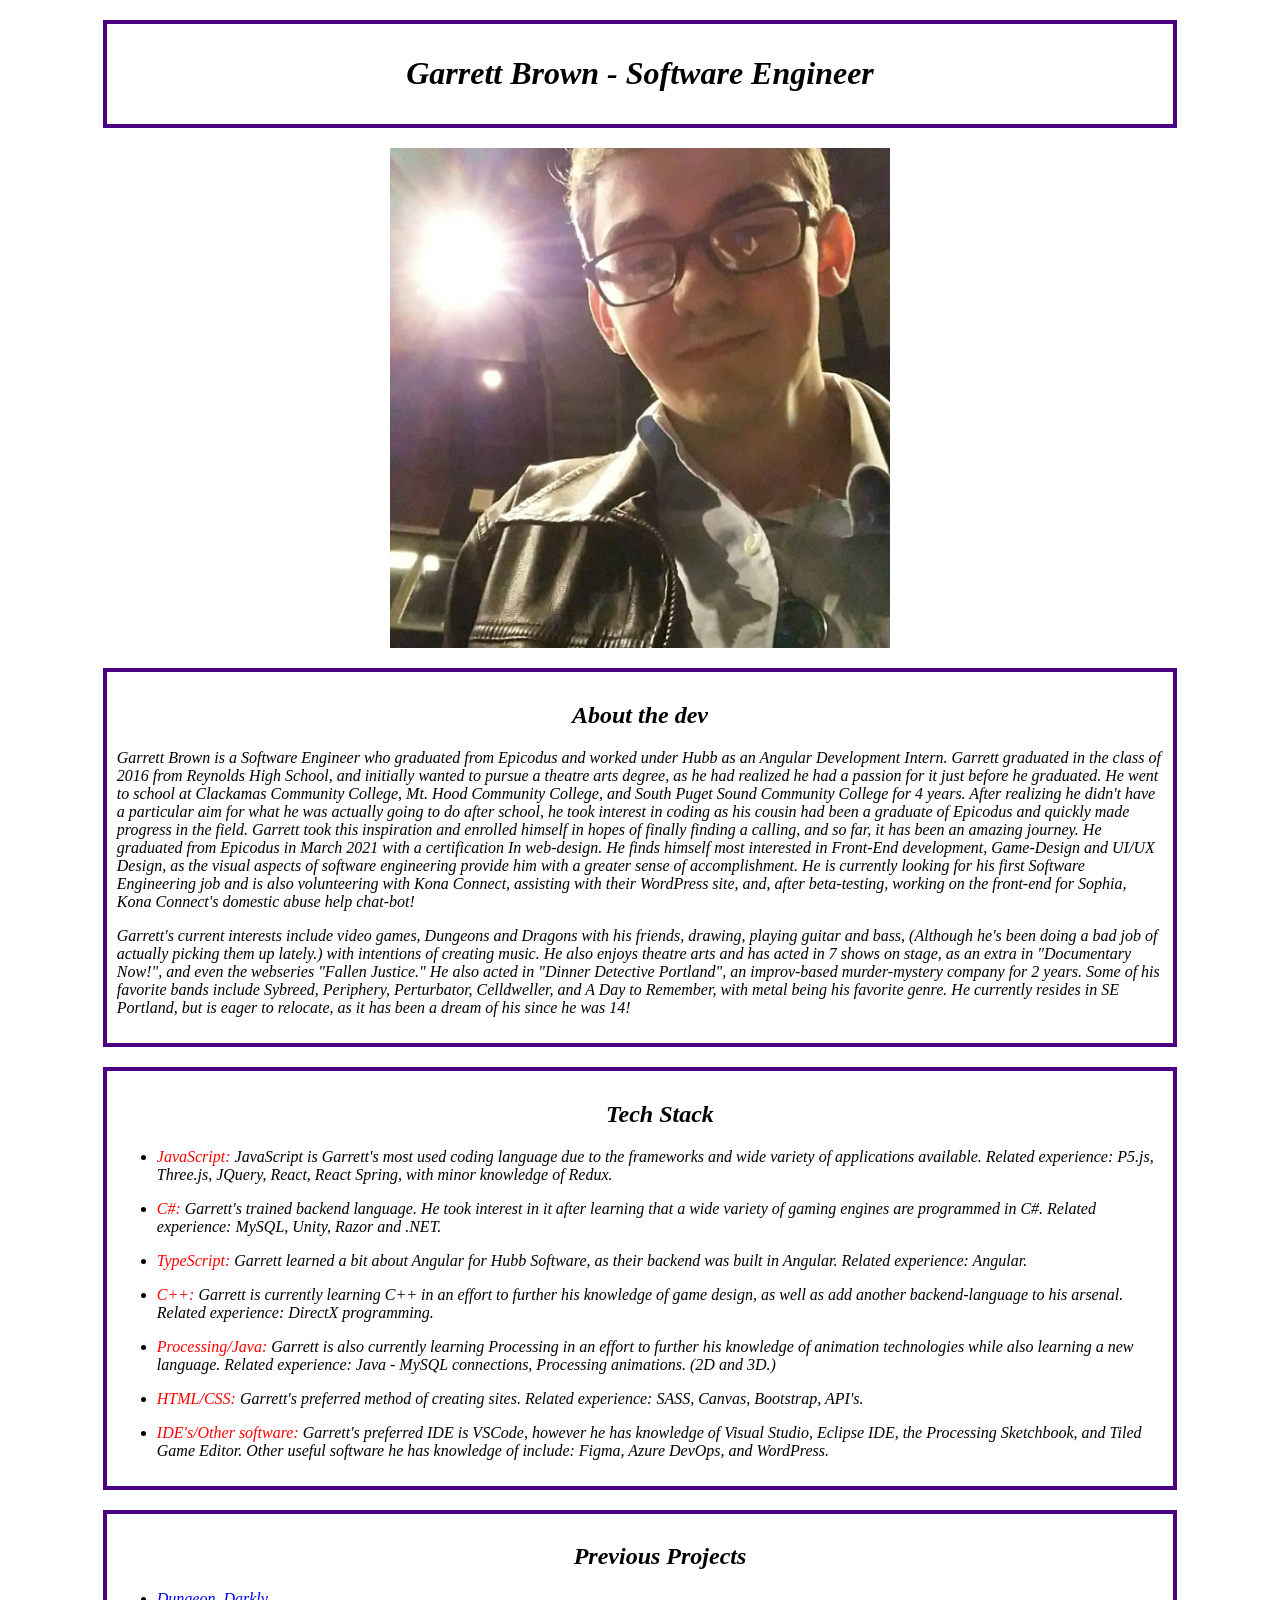
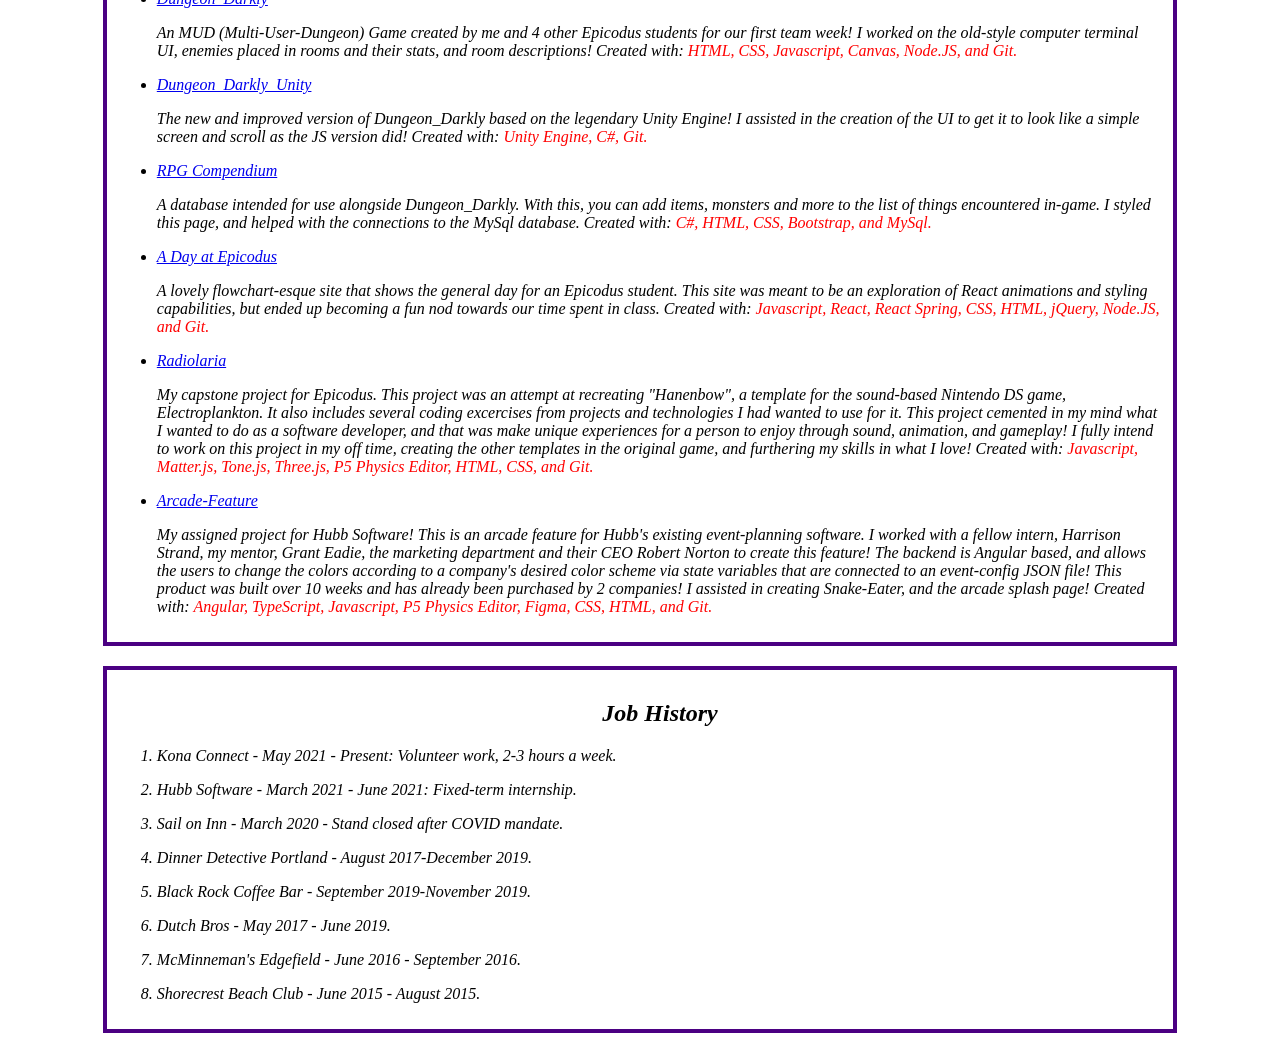
==== commit a3dbcd07: "Finish work section, clean up code." ====
--- a/index.html
+++ b/index.html
@@ -74,7 +74,7 @@
           creation of the UI to get it to look like a simple screen and scroll as the JS version did! Created with:
           <span class="highlight">Unity Engine, C#, Git.</span>
         </p>
-      <li><a href="https://github.com/GarrettBrown-dev/RpgCompendium">RPG Compendium</a></li>
+      <li><a href="https://github.com/GarrettBrown-dev/RpgCompendium">RPG Compendium</a>
       <p>A database intended for use alongside Dungeon_Darkly. With this, you can add items, monsters and more to the
         list of things encountered in-game. I styled this page, and helped with the connections to the MySql database.
         Created with: <span class="highlight">C#, HTML, CSS, Bootstrap, and MySql.</span>
